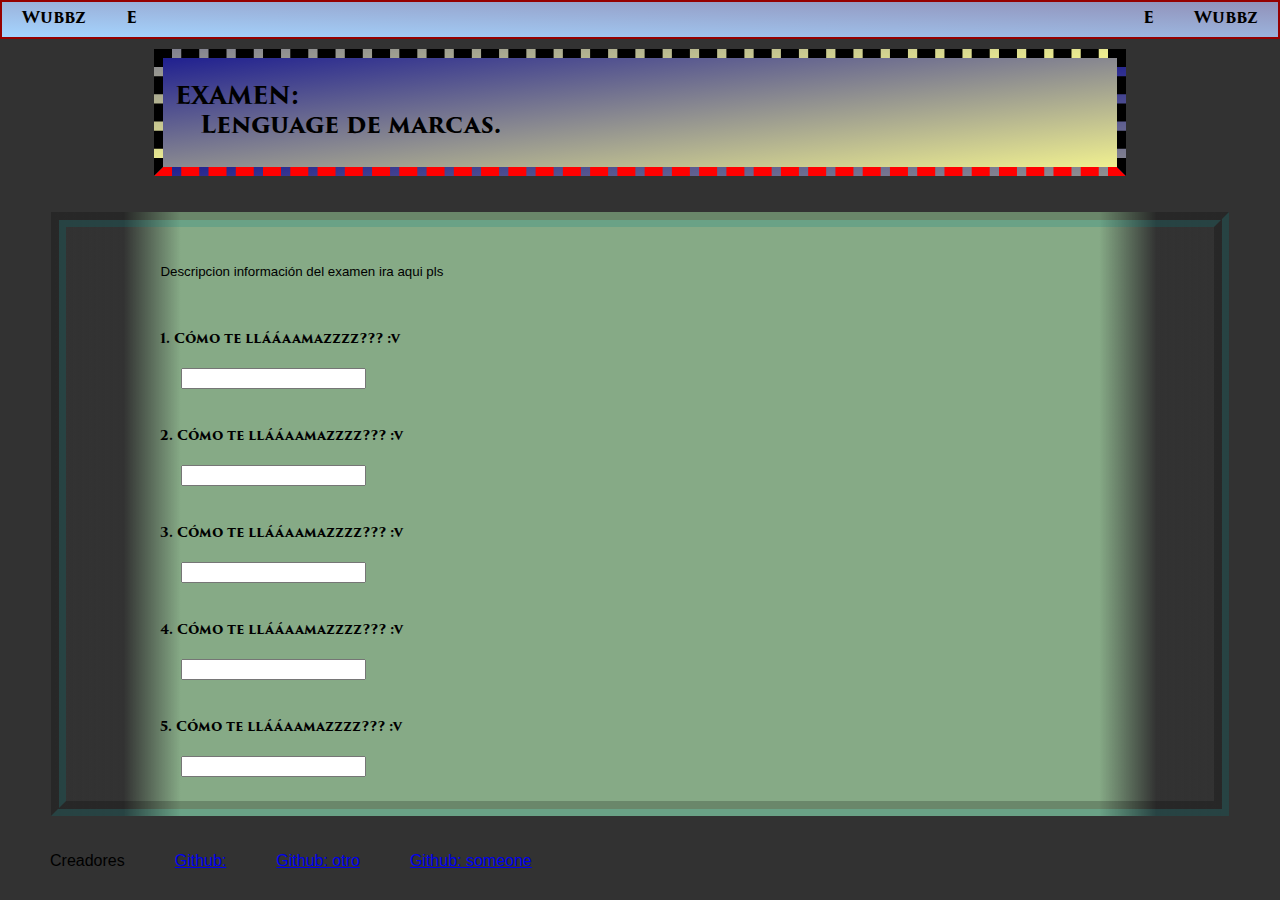
==== autoCorreccio/index.html @ 08ba73de "gg" ====
<!DOCTYPE html>
<!-- saved from url=(0063)file:///C:/Users/dual/Documents/GitHub/autoCorreccio/index.html -->
<html>
	<head>
		<meta http-equiv="Content-Type" content="text/html; charset=utf-8">
		<link href="css/estils.css" rel="stylesheet" type="text/css">
		<script src="js/cosas.js"></script>
		<!-- <script src="js/examen.js"></script> -->
		<meta name="viewport" content="width=device-width, initial-scale=1.0">

	</head>
	<body>
	<header>
		<!-- navegacio principal -->
		<div id="topnav">
			<span>Wubbz</span><span>E</span>
			<span style="float:right">Wubbz</span><span style="float:right">E</span>
		</div>
	
		<div id="title">
			<div id="title-sep">
				<span>
					EXAMEN:
				</span><br>
				<div style="text-align:right">
					Lenguage de marcas.
				</div>
			</div>
		</div>
	</header>
	
	<!-- contingut -->
	<article>	
		
		<div id="content">
			<p>
			  Descripcion información del examen ira aqui pls
			</p>
			
			<!-- pregunta TEXT -->
			<div class="pregunta">
				1. Cómo te llááaamazzzz??? :v
			</div>
			<div class="sitio-respuestas text">
				<input type="text"></input>
			</div>
			
			<!-- pregunta RADIO -->
			<div class="pregunta">
				2. Cómo te llááaamazzzz??? :v
			</div>
			<div class="sitio-respuestas radio">
				<input type="text"></input>
			</div>
			
			<!-- pregunta SELECT -->
			<div class="pregunta">
				3. Cómo te llááaamazzzz??? :v
			</div>
			<div class="sitio-respuestas select">
				<input type="text"></input>
			</div>
			
			<!-- pregunta MULTIPLE -->
			<div class="pregunta">
				4. Cómo te llááaamazzzz??? :v
			</div>
			<div class="sitio-respuestas multiple">
				<input type="text"></input>
			</div>
			
			<!-- pregunta ChECKBOX -->
			<div class="pregunta">
				5. Cómo te llááaamazzzz??? :v
			</div>
			<div class="sitio-respuestas">
				<input type="text"></input>
			</div>
			
		</div>
	</article>
	<footer>
		<span id="ver-creadores">Creadores</span>
		<span><a href="http://">Github: </a></span>
		<span><a href="http://">Github: otro</a></span>
		<span><a href="http://">Github: someone</a></span>
		<div id="info-creadores"><br>Creado por: ...</div>
	</footer>
	</body>
	

</html>
---- autoCorreccio/css/estils.css ----
@font-face {
	font-family: "FjallaOne";
	src: url(../font/FjallaOne-Regular.ttf) format("truetype");
}
@font-face {
	font-family: "TrajanPro3";
	src: url(../font/TrajanPro3-Regular.otf) format("opentype");
}
@font-face {
	font-family: "TrajanPro3";
	src: url(../font/TrajanPro3-Bold.otf) format("opentype");
	font-weight: bold;
}

/*
#siOverflowea {
	display: none;
}*/

body {
	background-color:rgba(50,50,50,1);
	margin: 0;
}

header {
	text-align: left;
	font-family: FjallaOne;
}

#pregunta0 {
	position: absolute;
}

#pregunta1 {
	border: double;
	border-width:thick;
	background-color:#33FF33;
	margin: 0 10%;
	padding: 0.45%;
	animation-duration: 1s;
}

#pregunta2 {
	position: absolute;
}

body {
	font-family: Arial, Helvetica, sans-serif;
}

td {
	font-family: Arial, Helvetica, sans-serif;
}

th {
	font-family: Arial, Helvetica, sans-serif;
}

#topnav {
	background: linear-gradient(to bottom left,#9191b9,#a5d5ff);
	border-color: #950000;
	border-width: 2px;
	border-style: solid;
	/*height: 35px;*/
	overflow: hidden;
}
#topnav span {
	font-family: TrajanPro3;
	font-weight: bold;
	float: left;
	padding: 8px 20px;
	border: black;
	/*border-style: groove;*/
	}
#pregunta1 .resposta:hover{
	opacity: 0.5;
}
#pregunta1 #preguntaSel {
	display: none;
}

#pregunta1 #preguntaText {
	display: none;
}

#topnav span:hover {
	background-color:#00FF00;
}

.boton {
	width:50%;background-color:#33FF00;float:left;
	padding: 1% 0%;
}

.boton:hover {
	background-color:#00CCFF;
}

.boton2 {
	width:100%;background-color:#CCFF00;float:left;
	padding: 1% 0%;
}

.boton2:hover {
	background-color:#00CCFF;
}

@keyframes canviPregunta {
	0% {
		opacity: 1;
		} 10% {
		opacity: 0;
		} 100% {
		opacity: 1;
		}
		
}

article {
	margin: 4vh 4vw;
}
	
@media (max-width: 600px) {
	article {
		margin: 2vh 0vh;
	}
}

#content {
	background: linear-gradient(to right,rgba(50,50,50,0) 0%,
	rgba(50,50,50,1) 5%,rgba(190,250,190,0.6) 10%,
	rgba(190,250,190,0.6) 90%,rgba(50,50,50,1) 95%,
	rgba(50,50,50,0) 100%);
	padding: 2% 2%;
	padding-left: 8%;
	border-style: groove;
	border-width: 15px;
	border-color: rgba(0,50,50,0.2);
    font-size: smaller;
}

#content .sitio-respuestas {
	padding-left: 2%;
}

@media (max-width: 600px) {
	#content .pregunta {
		padding-left: 5vw;
	}
	#content .sitio-respuestas {
		padding-left: 12vw;
	}
}

#title {
	font-family: TrajanPro3;
	margin-top: 10px !IMPORTANT;
	padding: 2% 1%;
	margin: 0vh 12vw;
	font-weight: bold;
	font-size: xx-large;
	background: linear-gradient(to bottom right,#202090,#f0f090);
	border-style: dashed;
	border-bottom-color: #ff0000;
	border-width: 9px;
}

.pregunta {
	font-weight: bold;
	font-family: TrajanPro3;
	padding: 20px 0px;
	padding-top: 40px;
}

#title-sep {
	width:100%;
	font-size:medium;
}

@media (min-width: 600px) {
	#title-sep {
		font-size: x-large;
		width: 35%;
	}
}

footer :visited {
	padding: 90px 15%;
	background: linear-gradient(to bottom,#303030,#cccccc);
	font-size: smaller;
}

footer span {
	float:left;
	padding-left: 50px;
}

#info-creadores {
	display: none;
}

#ver-creadores:hover  + #info-creadores{
	display: initial;
}
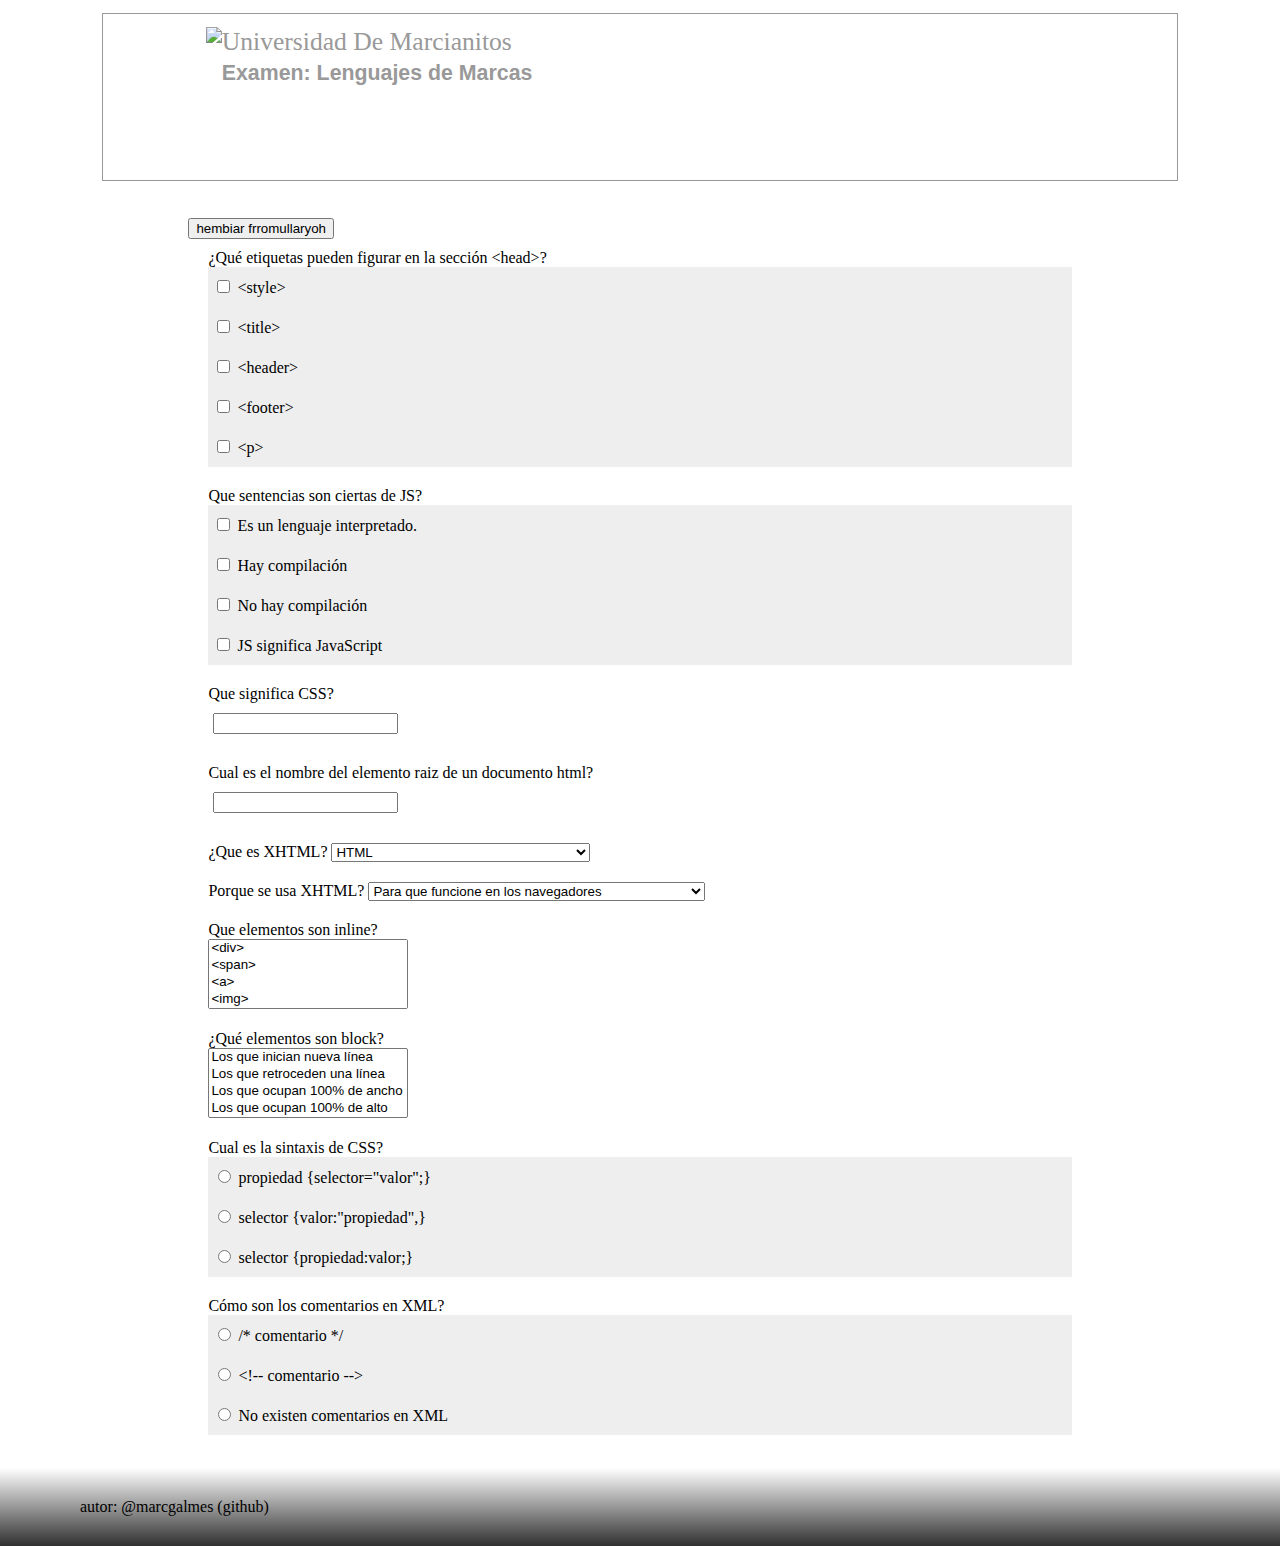
==== commit 3efcdd32: "organizado ya" ====
--- a/autoCorreccio/index.html
+++ b/autoCorreccio/index.html
@@ -1,92 +1,158 @@
 <!DOCTYPE html>
-<!-- saved from url=(0063)file:///C:/Users/dual/Documents/GitHub/autoCorreccio/index.html -->
 <html>
-	<head>
-		<meta http-equiv="Content-Type" content="text/html; charset=utf-8">
-		<link href="css/estils.css" rel="stylesheet" type="text/css">
-		<script src="js/cosas.js"></script>
-		<!-- <script src="js/examen.js"></script> -->
-		<meta name="viewport" content="width=device-width, initial-scale=1.0">
+<head>
+    <meta name="viewport" content="width=device-width">
+	<title>Title very </title>
+    <script src="js/questions.js"></script>
+    <script src="js/jquery-3.1.1.min.js"></script>
+    <link rel="stylesheet" type="text/css" href="css/style.css">
+	<style type="text/css">
+		body {
+			margin: 0;
+		}
+        
+        #errores {
+            position: absolute;
+            animation-duration: 1s;
+            top: 0px;
+            width:99%;
+            border: 1px solid;
+            background-color: #f00000;
+            padding: 7px 2px;
+            padding-top: 2px;
+        }
+        
+        @keyframes animError {
+            from { 
+                top: -40px;
+            } to {
+                top: 0px;
+            }
+        }
 
-	</head>
-	<body>
+		#topnav {
+			font-size: 2vw;
+            color: #999999;
+			border: 1px solid;
+			padding: 1% 8%;
+			margin: 1% 8%;
+			height: 11vw;
+			font-family: myFirstFont;
+		}
+        
+        #nombreExamen {
+            font-family: Arial;
+            text-align: right;
+            font-size: smaller;
+        }
+        
+        #pagina {
+            padding: 1% 8%;
+        }
+        
+        .pregunta {
+            padding: 10px 20px;
+        }
+        
+        .opcion {
+            padding: 10px 5px;
+            background-color: #eeeeee;
+        }
+        
+        .opcion:hover {
+            background-color: #e1e1e1;
+        }
+        
+        .respuesta {
+            padding: 10px 5px;
+        }
+        
+        select {
+            min-width: 200px;
+        }
+        
+        #formExamen {
+            padding: 1% 8%;
+            min-height: 100vh;
+        }
+        
+        footer {
+            padding: 30px 80px;
+            background: linear-gradient(to bottom, #ffffff, #303030);
+        }
+
+		@font-face {
+			font-family: myFirstFont;
+			src: url(font/TrajanPro3-Regular.otf);
+		}
+
+	</style>
+</head>
+<body>
+        
 	<header>
-		<!-- navegacio principal -->
-		<div id="topnav">
-			<span>Wubbz</span><span>E</span>
-			<span style="float:right">Wubbz</span><span style="float:right">E</span>
-		</div>
-	
-		<div id="title">
-			<div id="title-sep">
-				<span>
-					EXAMEN:
-				</span><br>
-				<div style="text-align:right">
-					Lenguage de marcas.
-				</div>
-			</div>
-		</div>
+        <div id="errores" hidden><a href="javascript:document.getElementById('errores').setAttribute('hidden','');" style="text-align:right;"><div>[cerrar]</div></a><span style="text-align:left;">Errores aqui</span></div>
+		<div id="topnav"><img style="float:left; height: 11vw;" src="img/logo.png"/>Universidad De Marcianitos<br>
+        <span id="nombreExamen"><b>Examen: Lenguajes de Marcas</b></span>
+        </div>
 	</header>
-	
-	<!-- contingut -->
-	<article>	
-		
-		<div id="content">
-			<p>
-			  Descripcion información del examen ira aqui pls
-			</p>
-			
-			<!-- pregunta TEXT -->
-			<div class="pregunta">
-				1. Cómo te llááaamazzzz??? :v
-			</div>
-			<div class="sitio-respuestas text">
-				<input type="text"></input>
-			</div>
-			
-			<!-- pregunta RADIO -->
-			<div class="pregunta">
-				2. Cómo te llááaamazzzz??? :v
-			</div>
-			<div class="sitio-respuestas radio">
-				<input type="text"></input>
-			</div>
-			
-			<!-- pregunta SELECT -->
-			<div class="pregunta">
-				3. Cómo te llááaamazzzz??? :v
-			</div>
-			<div class="sitio-respuestas select">
-				<input type="text"></input>
-			</div>
-			
-			<!-- pregunta MULTIPLE -->
-			<div class="pregunta">
-				4. Cómo te llááaamazzzz??? :v
-			</div>
-			<div class="sitio-respuestas multiple">
-				<input type="text"></input>
-			</div>
-			
-			<!-- pregunta ChECKBOX -->
-			<div class="pregunta">
-				5. Cómo te llááaamazzzz??? :v
-			</div>
-			<div class="sitio-respuestas">
-				<input type="text"></input>
-			</div>
-			
-		</div>
+	<article>
+    <form id="formExamen">
+		<div id="pagina" hidden>
+        
+            <!-- pregunta radio -->
+            <div class="pregunta tipoRadio" id="preg_mrlx">
+                <span class="textPregunta">¿Pregunta radio?</span>
+                <label for="opcionRadio_">
+                    <div class="opcion">
+                        <input id="opcionRadio_" name="pregunta " type="radio"/> <span>Opcion</span>
+                    </div>
+                </label>                
+            </div>
+            
+            <!-- pregunt text -->
+            <div class="pregunta tipoText">
+                <span class="textPregunta">¿Pregunta text?</span>
+                <div class="respuesta">
+                    <input type="text"/>
+                </div>
+            </div>
+            
+            <!-- pregunta select -->
+            <div class="pregunta tipoSelect">
+                <span class="textPregunta">¿Pregunta select?</span>
+                <select class="select">
+                    <option class="opcionSelect">Opcion</option>
+                </select>                
+            </div>
+            
+            <!-- pregunta select multiple -->
+            <div class="pregunta tipoSelectMultiple">
+                <span class="textPregunta">¿Pregunta select?</span><br>
+                <select multiple class="selectMultiple">
+                    <option class="opcionSelectMultiple">Opcion</option>
+                </select>                
+            </div>
+            
+            <!-- pregunta checkbox -->
+            <div class="pregunta tipoCheckbox">
+                <span class="textPregunta">¿Pregunta checkbox?</span>
+                <label for="opcionCheckbox_">
+                    <div class="opcion">
+                        <input id="opcionCheckbox_" name="pregunta " type="checkbox"/> <span>Opcion</span>
+                    </div>
+                </label>
+                
+            </div>
+            
+            <input type="button" id="enviar" value="hembiar frromullaryoh">
+        </div>
+
+            
+        </form>
 	</article>
-	<footer>
-		<span id="ver-creadores">Creadores</span>
-		<span><a href="http://">Github: </a></span>
-		<span><a href="http://">Github: otro</a></span>
-		<span><a href="http://">Github: someone</a></span>
-		<div id="info-creadores"><br>Creado por: ...</div>
-	</footer>
-	</body>
-	
-
-</html>
+    <footer>
+        autor: @marcgalmes (github)
+    </footer>
+</body>
+</html>--- a/autoCorreccio/css/style.css
+++ b/autoCorreccio/css/style.css
@@ -0,0 +1,78 @@
+body {
+    margin: 0;
+}
+
+#errores {
+    position: absolute;
+    animation-duration: 1s;
+    top: 0px;
+    width:99%;
+    border: 1px solid;
+    background-color: #f00000;
+    padding: 7px 2px;
+    padding-top: 2px;
+}
+
+@keyframes animError {
+    from { 
+        top: -40px;
+    } to {
+        top: 0px;
+    }
+}
+
+#topnav {
+    font-size: 2vw;
+    color: #999999;
+    border: 1px solid;
+    padding: 1% 8%;
+    margin: 1% 8%;
+    height: 11vw;
+    font-family: myFirstFont;
+}
+
+#nombreExamen {
+    font-family: Arial;
+    text-align: right;
+    font-size: smaller;
+}
+
+#pagina {
+    padding: 1% 8%;
+}
+
+.pregunta {
+    padding: 10px 20px;
+}
+
+.opcion {
+    padding: 10px 5px;
+    background-color: #eeeeee;
+}
+
+.opcion:hover {
+    background-color: #e1e1e1;
+}
+
+.respuesta {
+    padding: 10px 5px;
+}
+
+select {
+    min-width: 200px;
+}
+
+#formExamen {
+    padding: 1% 8%;
+    min-height: 100vh;
+}
+
+footer {
+    padding: 30px 80px;
+    background: linear-gradient(to bottom, #ffffff, #303030);
+}
+
+@font-face {
+    font-family: myFirstFont;
+    src: url(fonts/TrajanPro3-Regular.otf);
+}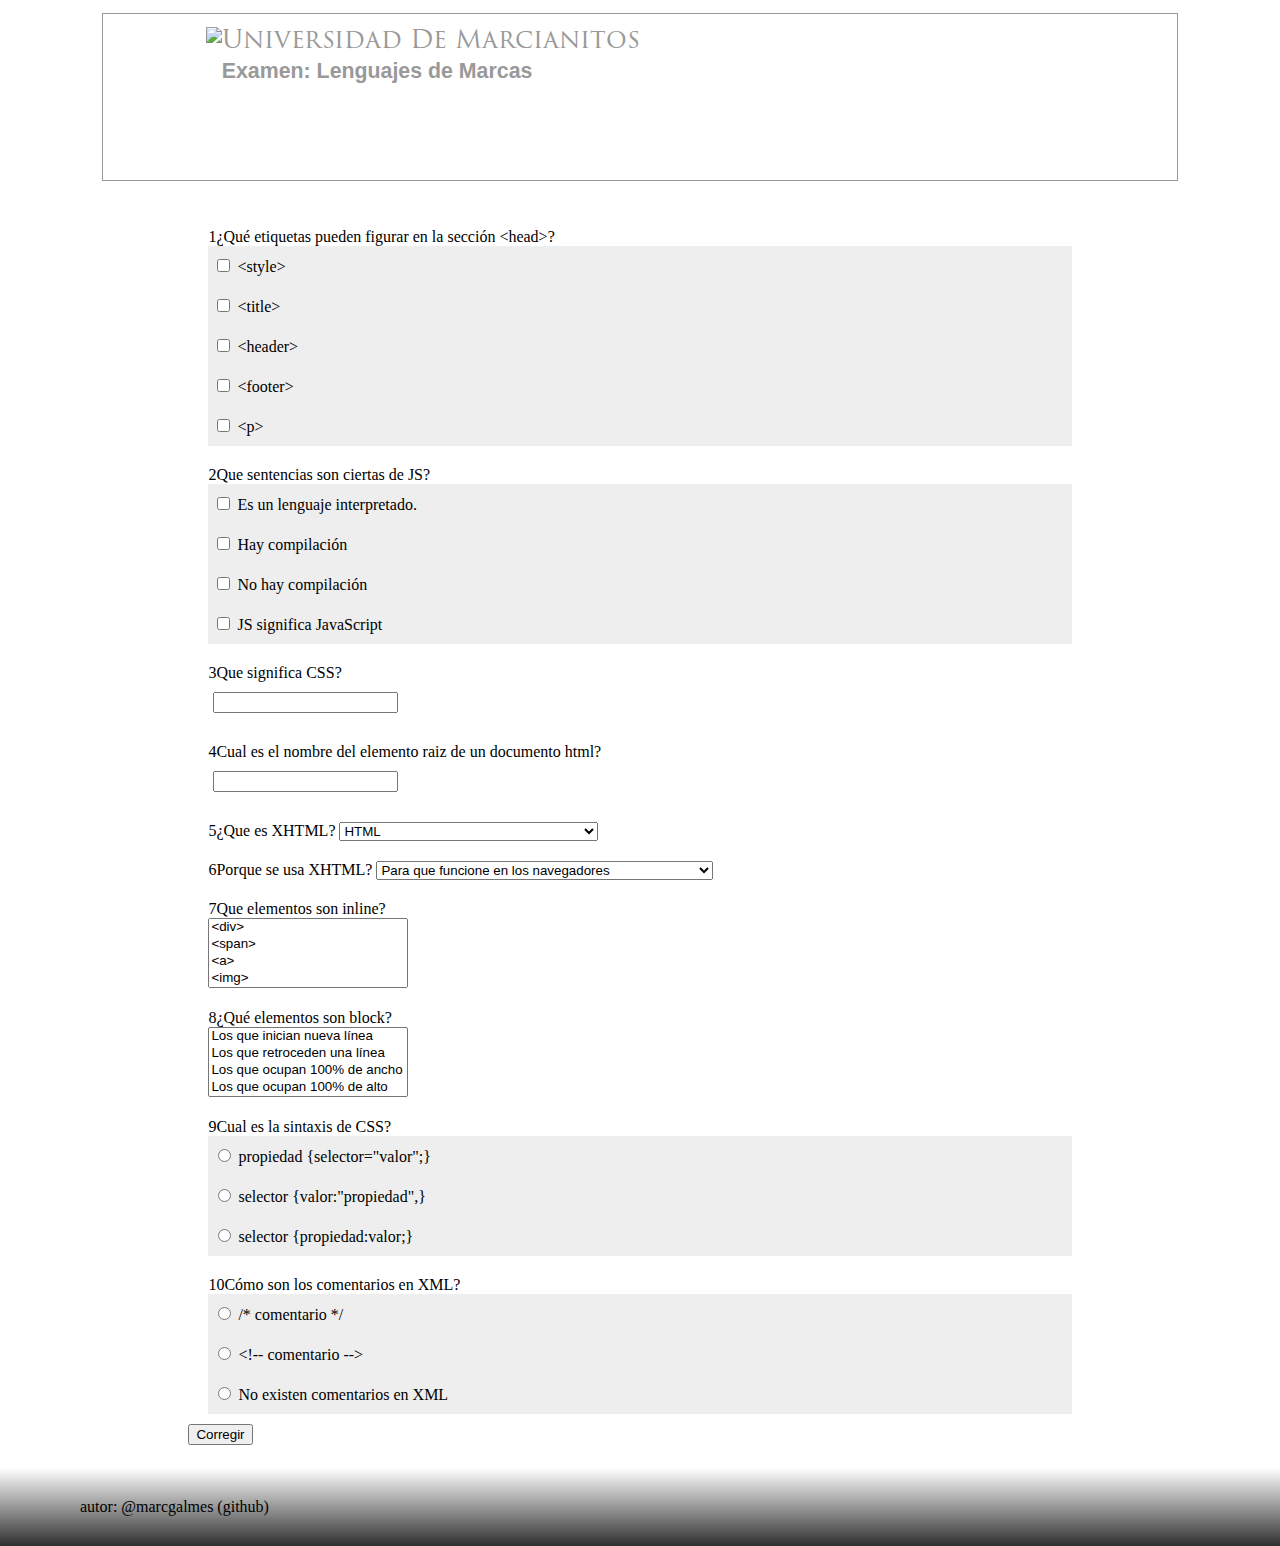
==== commit ba14b01b: "update" ====
--- a/autoCorreccio/index.html
+++ b/autoCorreccio/index.html
@@ -2,91 +2,10 @@
 <html>
 <head>
     <meta name="viewport" content="width=device-width">
-	<title>Title very </title>
+	<title>Examen: Lenguajes de Marcas - Universidad de Marcianitos</title> 
     <script src="js/questions.js"></script>
     <script src="js/jquery-3.1.1.min.js"></script>
-    <link rel="stylesheet" type="text/css" href="css/style.css">
-	<style type="text/css">
-		body {
-			margin: 0;
-		}
-        
-        #errores {
-            position: absolute;
-            animation-duration: 1s;
-            top: 0px;
-            width:99%;
-            border: 1px solid;
-            background-color: #f00000;
-            padding: 7px 2px;
-            padding-top: 2px;
-        }
-        
-        @keyframes animError {
-            from { 
-                top: -40px;
-            } to {
-                top: 0px;
-            }
-        }
-
-		#topnav {
-			font-size: 2vw;
-            color: #999999;
-			border: 1px solid;
-			padding: 1% 8%;
-			margin: 1% 8%;
-			height: 11vw;
-			font-family: myFirstFont;
-		}
-        
-        #nombreExamen {
-            font-family: Arial;
-            text-align: right;
-            font-size: smaller;
-        }
-        
-        #pagina {
-            padding: 1% 8%;
-        }
-        
-        .pregunta {
-            padding: 10px 20px;
-        }
-        
-        .opcion {
-            padding: 10px 5px;
-            background-color: #eeeeee;
-        }
-        
-        .opcion:hover {
-            background-color: #e1e1e1;
-        }
-        
-        .respuesta {
-            padding: 10px 5px;
-        }
-        
-        select {
-            min-width: 200px;
-        }
-        
-        #formExamen {
-            padding: 1% 8%;
-            min-height: 100vh;
-        }
-        
-        footer {
-            padding: 30px 80px;
-            background: linear-gradient(to bottom, #ffffff, #303030);
-        }
-
-		@font-face {
-			font-family: myFirstFont;
-			src: url(font/TrajanPro3-Regular.otf);
-		}
-
-	</style>
+    <link rel="stylesheet" type="text/css" href="style.css">
 </head>
 <body>
         
@@ -145,7 +64,7 @@
                 
             </div>
             
-            <input type="button" id="enviar" value="hembiar frromullaryoh">
+            <input id="btnEnviar" type="submit" value="Corregir">
         </div>
 
             
--- a/autoCorreccio/style.css
+++ b/autoCorreccio/style.css
@@ -0,0 +1,80 @@
+body {
+    margin: 0;
+}
+
+#errores {
+    position: absolute;
+    animation-duration: 1s;
+    top: 0px;
+    width:99%;
+    border: 1px solid;
+    background-color: #f00000;
+    padding: 7px 2px;
+    padding-top: 2px;
+}
+
+@keyframes animError {
+    from { 
+        top: -40px;
+    } to {
+        top: 0px;
+    }
+}
+
+#topnav {
+    font-size: 2vw;
+    color: #999999;
+    border: 1px solid;
+    padding: 1% 8%;
+    margin: 1% 8%;
+    height: 11vw;
+    font-family: myFirstFont;
+}
+
+#nombreExamen {
+    font-family: Arial;
+    text-align: right;
+    font-size: smaller;
+}
+
+#pagina {
+    padding: 1% 8%;
+}
+
+.pregunta {
+    
+padding: 10px 20px;
+
+}
+
+.opcion {
+    padding: 10px 5px;
+    background-color: #eeeeee;
+}
+
+.opcion:hover {
+    background-color: #e1e1e1;
+}
+
+.respuesta {
+    padding: 10px 5px;
+}
+
+select {
+    min-width: 200px;
+}
+
+#formExamen {
+    padding: 1% 8%;
+    min-height: 100vh;
+}
+
+footer {
+    padding: 30px 80px;
+    background: linear-gradient(to bottom, #ffffff, #303030);
+}
+
+@font-face {
+    font-family: myFirstFont;
+    src: url(fonts/TrajanPro3-Regular.otf);
+}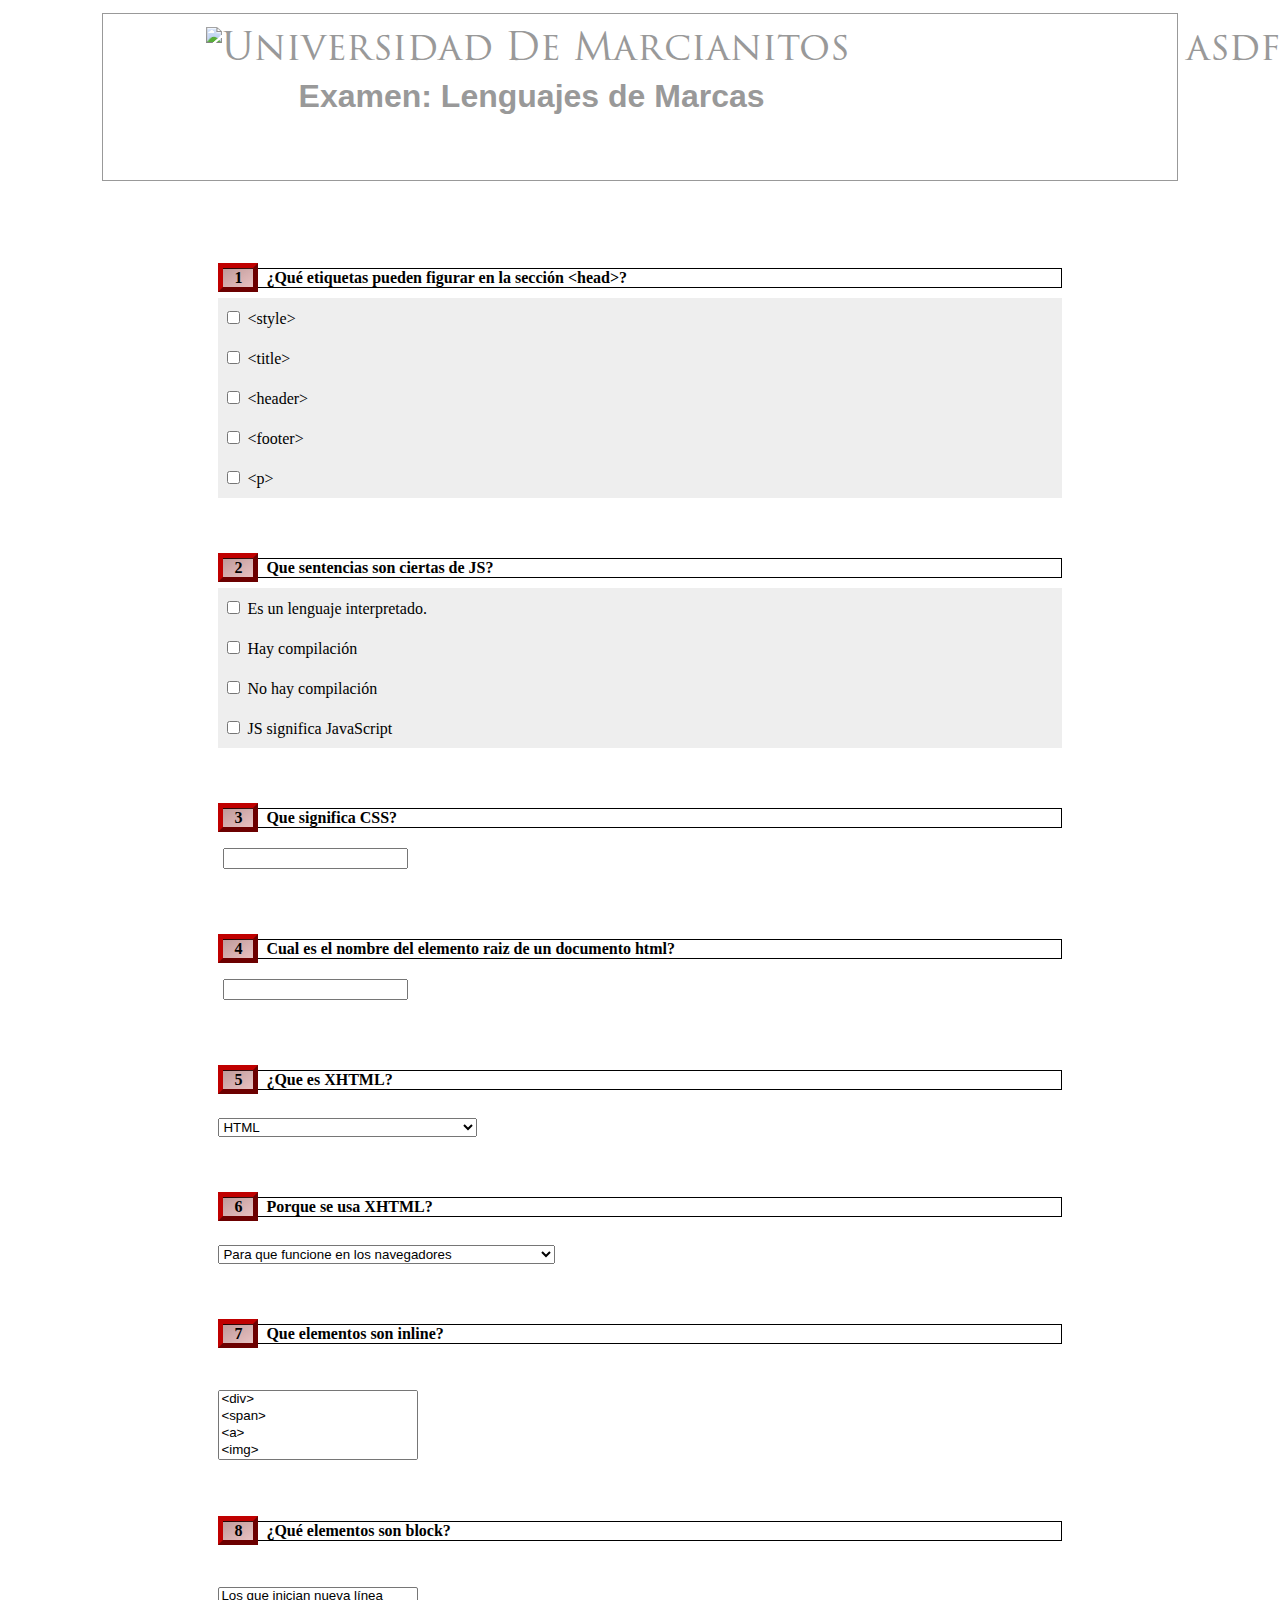
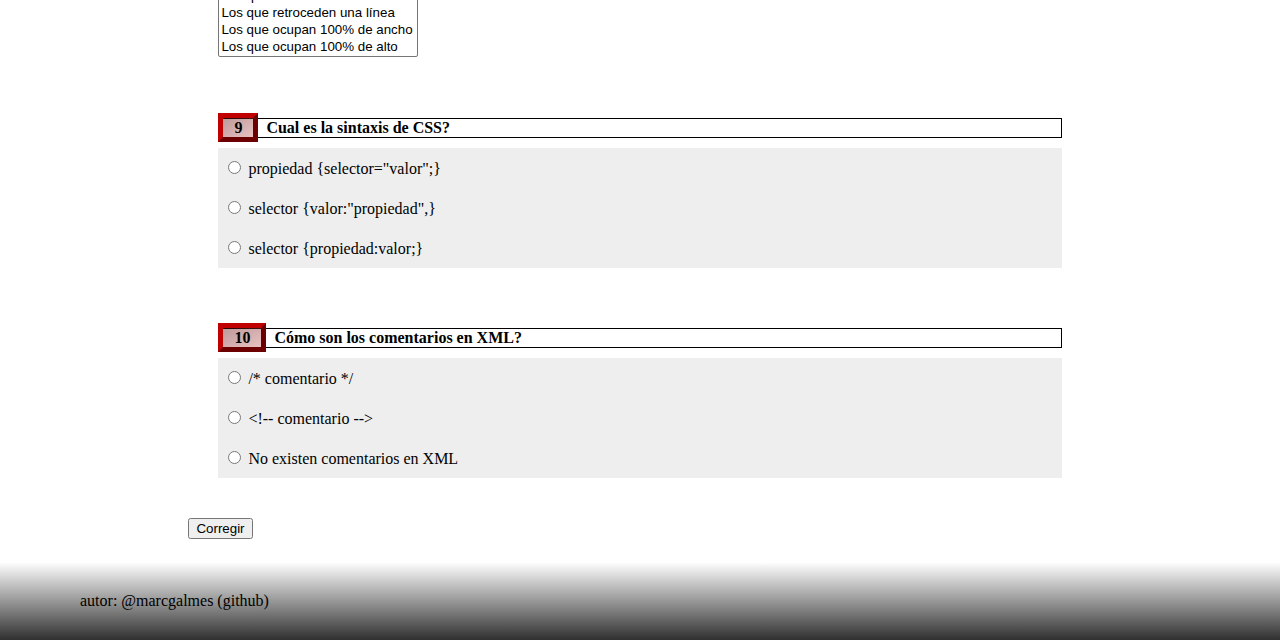
==== commit cb6d7f58: "update: funciona correccion :dancer:  :D" ====
--- a/autoCorreccio/index.html
+++ b/autoCorreccio/index.html
@@ -11,7 +11,11 @@
         
 	<header>
         <div id="errores" hidden><a href="javascript:document.getElementById('errores').setAttribute('hidden','');" style="text-align:right;"><div>[cerrar]</div></a><span style="text-align:left;">Errores aqui</span></div>
-		<div id="topnav"><img style="float:left; height: 11vw;" src="img/logo.png"/>Universidad De Marcianitos<br>
+		<div id="topnav">
+        <div id="navegacion">
+            <span>asdf</span>
+        </div>
+        <img style="float:left; height: 11vw;" src="img/logo.png"/>Universidad De Marcianitos<br>
         <span id="nombreExamen"><b>Examen: Lenguajes de Marcas</b></span>
         </div>
 	</header>
@@ -22,6 +26,7 @@
             <!-- pregunta radio -->
             <div class="pregunta tipoRadio" id="preg_mrlx">
                 <span class="textPregunta">¿Pregunta radio?</span>
+                <span class="correcto" hidden>Correcto</span>
                 <label for="opcionRadio_">
                     <div class="opcion">
                         <input id="opcionRadio_" name="pregunta " type="radio"/> <span>Opcion</span>
@@ -32,6 +37,7 @@
             <!-- pregunt text -->
             <div class="pregunta tipoText">
                 <span class="textPregunta">¿Pregunta text?</span>
+                <span class="correcto" hidden>Correcto</span>
                 <div class="respuesta">
                     <input type="text"/>
                 </div>
@@ -40,6 +46,7 @@
             <!-- pregunta select -->
             <div class="pregunta tipoSelect">
                 <span class="textPregunta">¿Pregunta select?</span>
+                <span class="correcto" hidden>Correcto</span><br>
                 <select class="select">
                     <option class="opcionSelect">Opcion</option>
                 </select>                
@@ -48,6 +55,7 @@
             <!-- pregunta select multiple -->
             <div class="pregunta tipoSelectMultiple">
                 <span class="textPregunta">¿Pregunta select?</span><br>
+                <span class="correcto" hidden>Correcto</span><br>
                 <select multiple class="selectMultiple">
                     <option class="opcionSelectMultiple">Opcion</option>
                 </select>                
@@ -56,6 +64,7 @@
             <!-- pregunta checkbox -->
             <div class="pregunta tipoCheckbox">
                 <span class="textPregunta">¿Pregunta checkbox?</span>
+                <span class="correcto" hidden>Correcto</span>
                 <label for="opcionCheckbox_">
                     <div class="opcion">
                         <input id="opcionCheckbox_" name="pregunta " type="checkbox"/> <span>Opcion</span>
@@ -63,7 +72,7 @@
                 </label>
                 
             </div>
-            
+            <div id="info"></div>
             <input id="btnEnviar" type="submit" value="Corregir">
         </div>
 
--- a/autoCorreccio/style.css
+++ b/autoCorreccio/style.css
@@ -3,7 +3,7 @@
 }
 
 #errores {
-    position: absolute;
+    position: fixed;
     animation-duration: 1s;
     top: 0px;
     width:99%;
@@ -22,29 +22,56 @@
 }
 
 #topnav {
-    font-size: 2vw;
+    font-size: 3vw;
     color: #999999;
     border: 1px solid;
-    padding: 1% 8%;
     margin: 1% 8%;
     height: 11vw;
     font-family: myFirstFont;
+}
+
+#navegacion {
+    position: absolute;
+    right: 0;
+    float: right;
+}
+
+#navegacion {
+    float: right;
+    
 }
 
 #nombreExamen {
     font-family: Arial;
     text-align: right;
     font-size: smaller;
+    padding-left: 6vw;
 }
 
-#pagina {
-    padding: 1% 8%;
+
+
+.numPregunta {
+    border: 5px outset #c00000;
+    padding: 1px 11px;
+    margin: 10px 8px 10px -1px;
+    background: linear-gradient(to bottom right,rgba(90,00,00,0.4),rgba(200,100,100,0.4));
 }
 
-.pregunta {
-    
-padding: 10px 20px;
+.pregunta {    
+    padding: 10px 20px;
+    margin: 30px 10px;
+}
 
+.correcto {
+    background-color: #b0ff70;
+    padding: 3px;
+}
+
+.textPregunta {
+    display:block;
+    border: 1px solid;
+    margin: 10px 0px;
+    font-weight: bold;
 }
 
 .opcion {
@@ -53,7 +80,7 @@
 }
 
 .opcion:hover {
-    background-color: #e1e1e1;
+    background-color: #e1e1e1
 }
 
 .respuesta {
@@ -65,8 +92,22 @@
 }
 
 #formExamen {
-    padding: 1% 8%;
     min-height: 100vh;
+}
+
+@media (min-width:600px) {
+    #formExamen {
+        padding: 1% 8%;
+    }
+    
+    #topnav {
+        padding: 1% 8%;
+    }
+    
+    #pagina {
+        padding: 1% 8%;
+    }
+    
 }
 
 footer {
